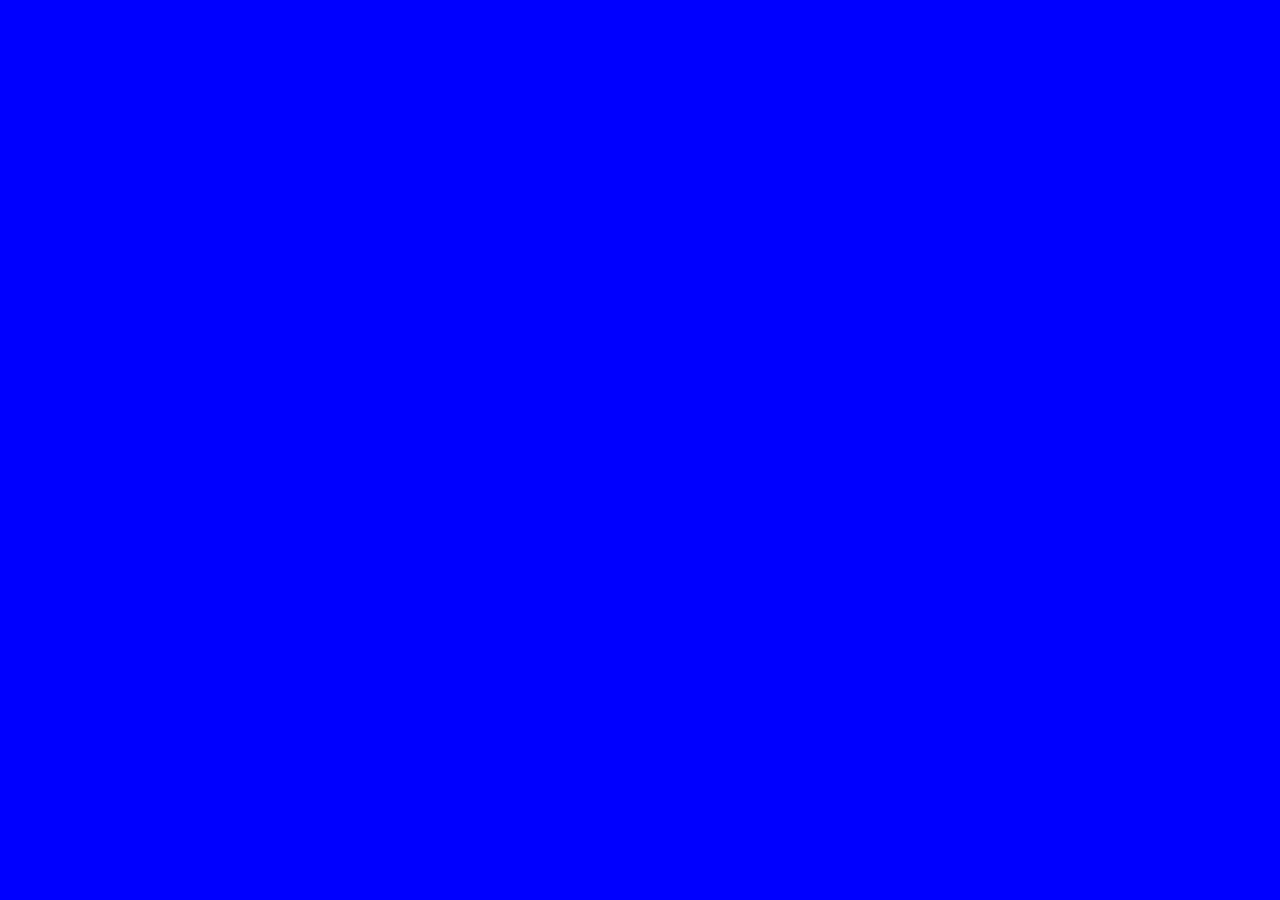
==== index.html @ a7cf8109 "website backbone" ====
<!DOCTYPE html>
<html lang="en">
<head>
    <meta charset="UTF-8">
    <meta http-equiv="X-UA-Compatible" content="IE=edge">
    <meta name="viewport" content="width=device-width, initial-scale=1.0">
    <link rel="stylesheet" href="css/styles.css">
    <title>My Site</title>
</head>
<body>
    
</body>
</html>
---- css/styles.css ----
body{
    background-color: blue;
}
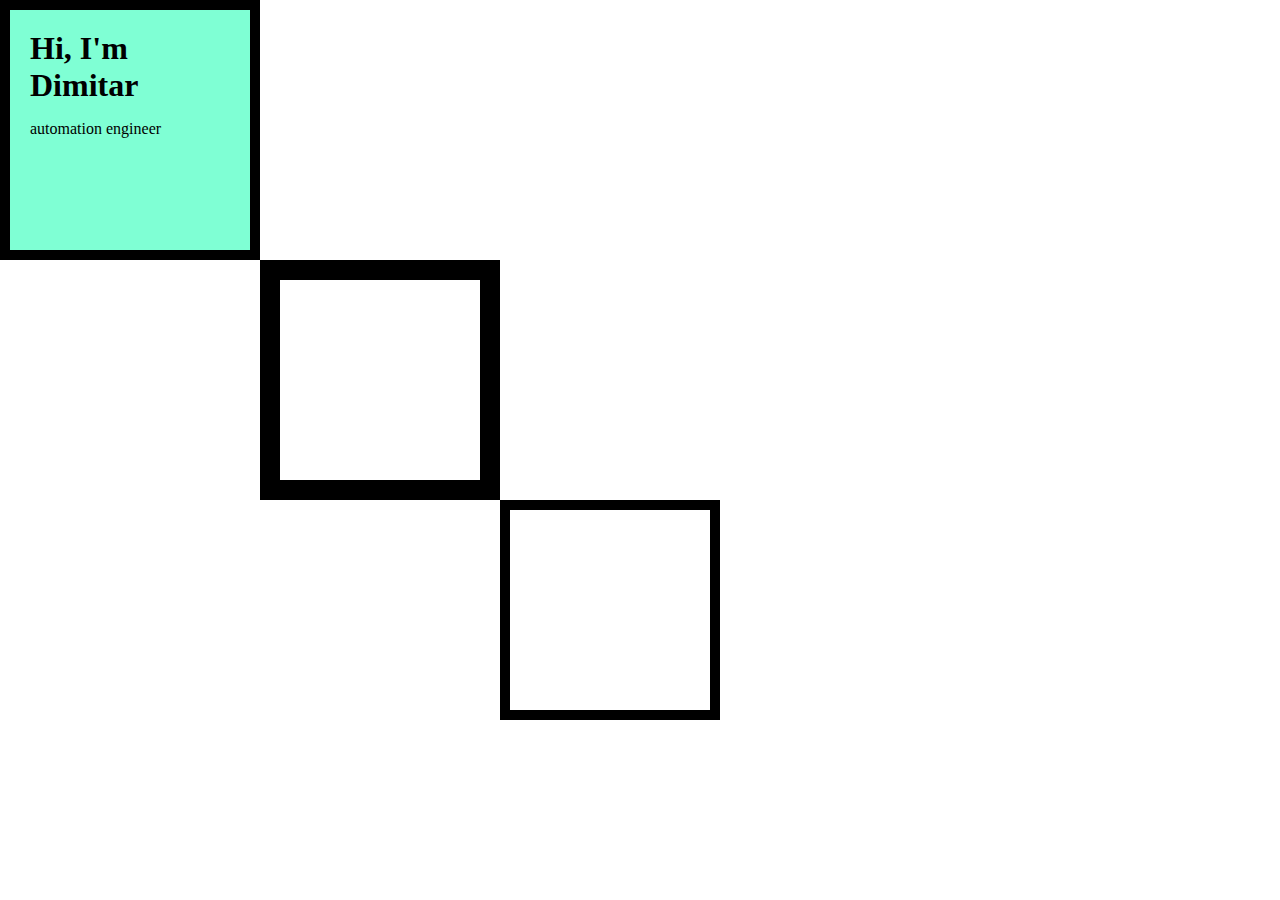
==== commit cb8fd95d: "challange with boxes /element sizes, margin, padding, border/" ====
--- a/index.html
+++ b/index.html
@@ -5,9 +5,19 @@
     <meta http-equiv="X-UA-Compatible" content="IE=edge">
     <meta name="viewport" content="width=device-width, initial-scale=1.0">
     <link rel="stylesheet" href="css/styles.css">
+    <link rel="icon" href="favicon.ico">
     <title>My Site</title>
 </head>
 <body>
-    
+    <div class="top-container">
+        <h1>Hi, I'm Dimitar</h1>
+        <p>automation engineer</p>
+    </div>
+    <div class="middle-container">
+
+    </div>
+    <div class="bottom-container">
+        
+    </div>
 </body>
 </html>--- a/css/styles.css
+++ b/css/styles.css
@@ -1,3 +1,35 @@
 body{
-    background-color: blue;
-}+    margin:0px;
+}
+
+h1{
+    margin: 0px;
+    padding: 0px;
+}
+
+div{
+    height: 200px;
+    width: 200px;
+}
+
+.top-container{
+    margin: 0px;
+    padding: 20px;
+    border: solid;
+    border-width: 10px;
+    background-color: aquamarine;
+}
+
+.middle-container{
+    border: solid;
+    border-width: 20px;
+    margin-left: 260px;
+}
+
+.bottom-container{
+    border: solid;
+    border-width: 10px;
+    margin-left: 500px;
+}
+
+
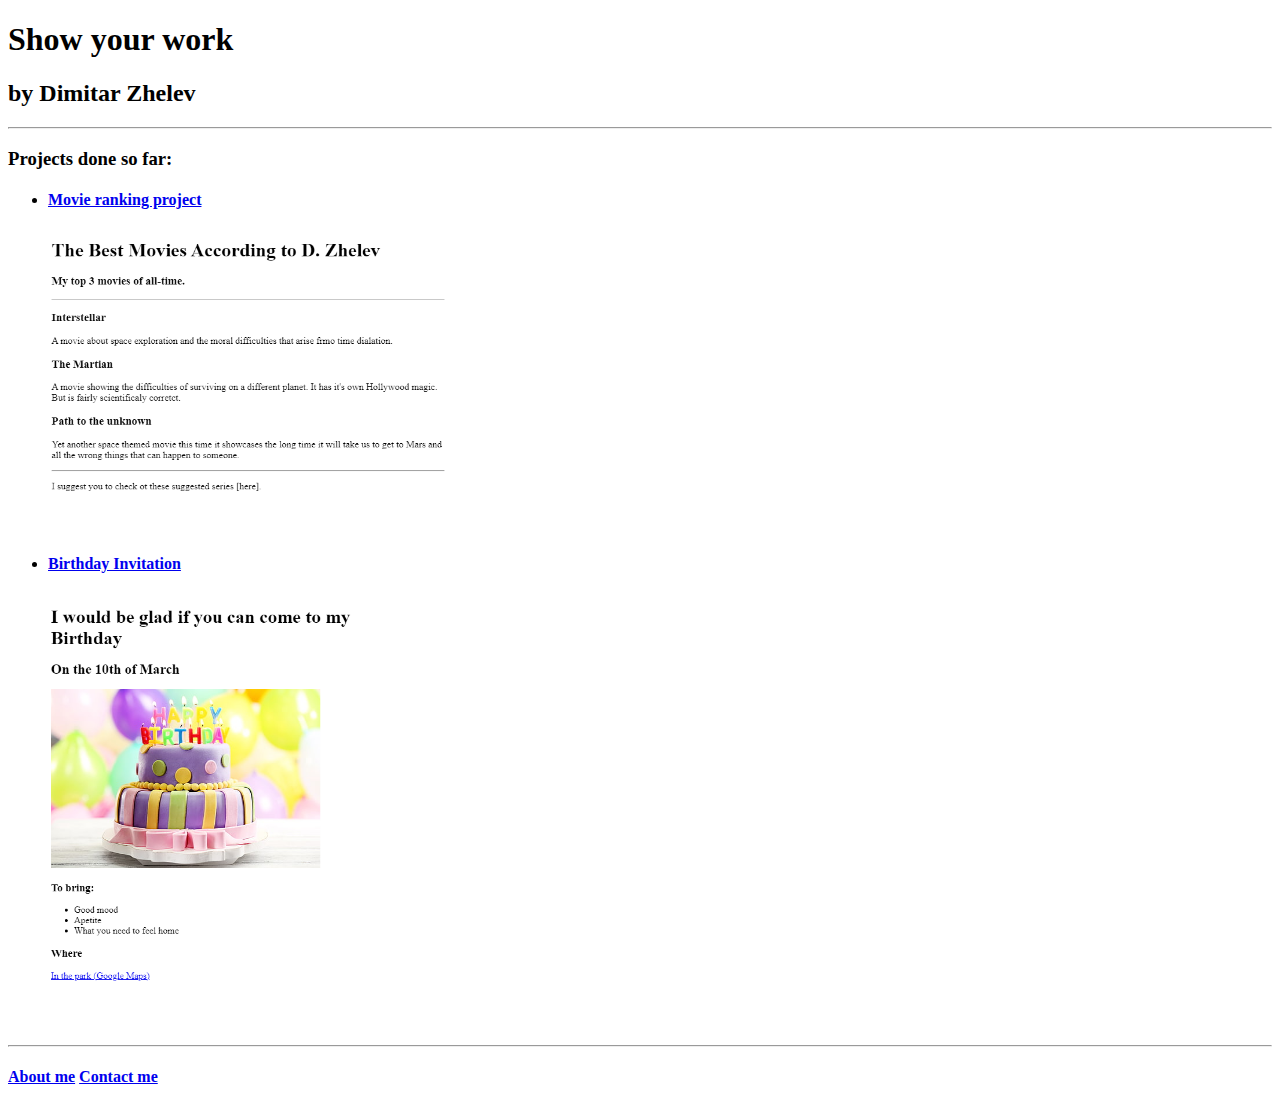
==== commit f3a0c8dd: "added updated first portfolio showcasing my skills" ====
--- a/index.html
+++ b/index.html
@@ -2,22 +2,35 @@
 <html lang="en">
 <head>
     <meta charset="UTF-8">
-    <meta http-equiv="X-UA-Compatible" content="IE=edge">
     <meta name="viewport" content="width=device-width, initial-scale=1.0">
-    <link rel="stylesheet" href="css/styles.css">
-    <link rel="icon" href="favicon.ico">
-    <title>My Site</title>
+    <title>Show your work</title>
 </head>
 <body>
-    <div class="top-container">
-        <h1>Hi, I'm Dimitar</h1>
-        <p>automation engineer</p>
-    </div>
-    <div class="middle-container">
+    <h1>Show your work</h1>
+    <h2>by Dimitar Zhelev</h2>
+    <hr />
+    <h3>Projects done so far:</h3>
+    <ul>
+        <li>
+            <a href="./public/movie_ranking.html">
+                <h4>Movie ranking project</h4>
+                <img src="./assets/images/movie_ranking.png" alt="screenshot from the movie ranking website done so far" height="300">
+            </a>
+        </li>
+        <li>
+            <a href="./public/birthday_invite.html">
+                <h4>Birthday Invitation</h4>
+                <img src="./assets/images/birthday_invite.png" alt="screenshot from the birthday invitation I've made" height="430">
+            </a>
+        </li>
+    </ul>
 
-    </div>
-    <div class="bottom-container">
-        
-    </div>
+    <hr />
+    <h4>
+         <a href="./public/about.html">About me</a> 
+         <a href="./public/contact.html">Contact me</a>
+    </h4>
+   
+
 </body>
-</html>+</html>
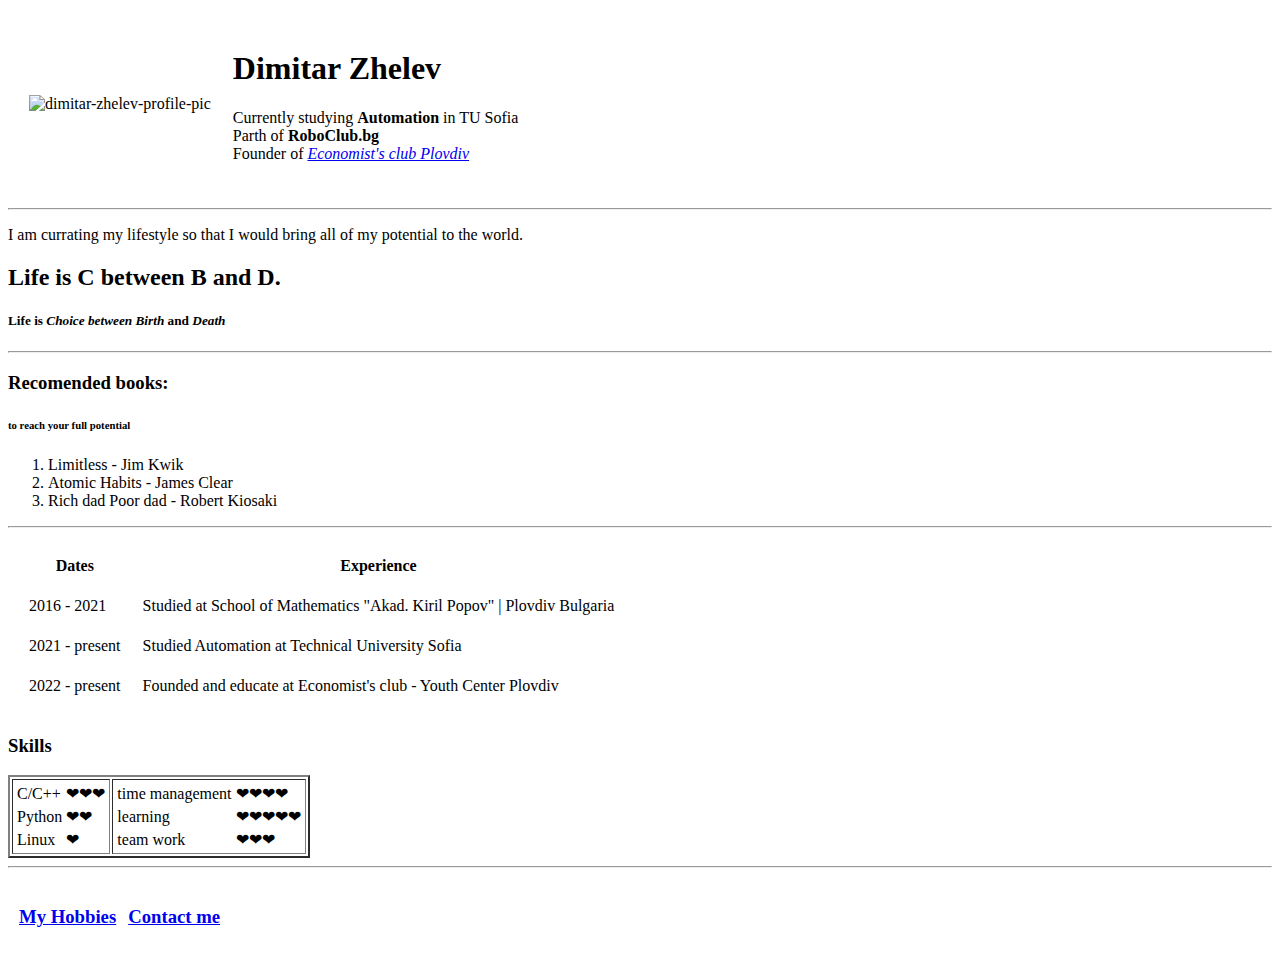
==== commit 778f1c69: "changed the name for propper display" ====
--- a/index.html
+++ b/index.html
@@ -2,35 +2,102 @@
 <html lang="en">
 <head>
     <meta charset="UTF-8">
+    <meta http-equiv="X-UA-Compatible" content="IE=edge">
     <meta name="viewport" content="width=device-width, initial-scale=1.0">
-    <title>Show your work</title>
+    <link rel="stylesheet" href="css/style.css">
+    <title>Who is Dimitar?</title>
 </head>
 <body>
-    <h1>Show your work</h1>
-    <h2>by Dimitar Zhelev</h2>
-    <hr />
-    <h3>Projects done so far:</h3>
-    <ul>
-        <li>
-            <a href="./public/movie_ranking.html">
-                <h4>Movie ranking project</h4>
-                <img src="./assets/images/movie_ranking.png" alt="screenshot from the movie ranking website done so far" height="300">
-            </a>
-        </li>
-        <li>
-            <a href="./public/birthday_invite.html">
-                <h4>Birthday Invitation</h4>
-                <img src="./assets/images/birthday_invite.png" alt="screenshot from the birthday invitation I've made" height="430">
-            </a>
-        </li>
-    </ul>
+    <table cellspacing="20px">
+        <tr>
+            <td><img id="profile-pic" src="pictures/dimitar_zhelev_profile.png" alt="dimitar-zhelev-profile-pic" width="200px"></td>
+            <td><h1>Dimitar Zhelev</h1>
+                <p>
+                    Currently studying <strong>Automation</strong> in TU Sofia <br>
+                    Parth of <strong>RoboClub.bg</strong> <br>
+                    Founder of <em> <a href="https://sites.google.com/view/economists-club-plovdiv/home">Economist's club Plovdiv</a></em> <br>
+                </p>
+            </td>
+        </tr>
+    </table>
+    <hr>
+    <p>I am currating my lifestyle so that I would bring all of my potential to the world. </p>
+    <h2>Life is C between B and D.</h2>
+    <h5>Life is <em> Choice between</em> <em> Birth</em> and <em>Death</em></h5>
+    <hr>
+    <h3>Recomended books:</h3>
+    <h6> to reach your full potential</h6>
+    <ol>
+        <li>Limitless - Jim Kwik</li>
+        <li>Atomic Habits - James Clear</li>
+        <li>Rich dad Poor dad - Robert Kiosaki</li>
+    </ol>
 
-    <hr />
-    <h4>
-         <a href="./public/about.html">About me</a> 
-         <a href="./public/contact.html">Contact me</a>
-    </h4>
-   
+    <hr>
+    <table cellspacing="20px">
+        <thead>
+            <th>Dates</th>
+            <th>Experience</th>
+        </thead>
+        <tr>
+            <td>2016 - 2021</td>
+            <td>Studied at School of Mathematics "Akad. Kiril Popov" | Plovdiv Bulgaria</td>
+        </tr>
+        <tr>
+            <td>2021 - present</td>
+            <td>Studied Automation at Technical University Sofia</td>
+        </tr>
+        <tr>
+            <td>2022 - present</td>
+            <td>Founded and educate at Economist's club - Youth Center Plovdiv</td>
+        </tr>
+    </table>
 
+    <h3>Skills</h3>
+    <table border="2px">
+      <tr>
+        <td>
+            <table>
+                <tr>
+                    <td>C/C++</td>
+                    <td>❤❤❤</td>
+                </tr>
+                <tr>
+                    <td>Python</td>
+                    <td>❤❤</td>
+                </tr>
+                <tr>
+                    <td>Linux</td>
+                    <td>❤</td>
+                </tr>
+            </table>
+        </td>
+        <td>
+            <table>
+                <tr>
+                    <td>time management</td>
+                    <td>❤❤❤❤</td>
+                </tr>
+                <tr>
+                    <td>learning</td>
+                    <td>❤❤❤❤❤</td>
+                </tr>
+                <tr>
+                    <td>team work</td>
+                    <td>❤❤❤</td>
+                </tr>
+            </table>
+        </td>
+      </tr>
+    </table>
+
+    <hr>
+    <table cellspacing="10px">
+        <tr>
+            <td><h3><a href="my_hobbies.html">My Hobbies</a></h3></td>
+            <td><h3><a href="contact_me.html">Contact me</a></h3></td>
+        </tr>
+    </table>
+    
 </body>
-</html>
+</html>